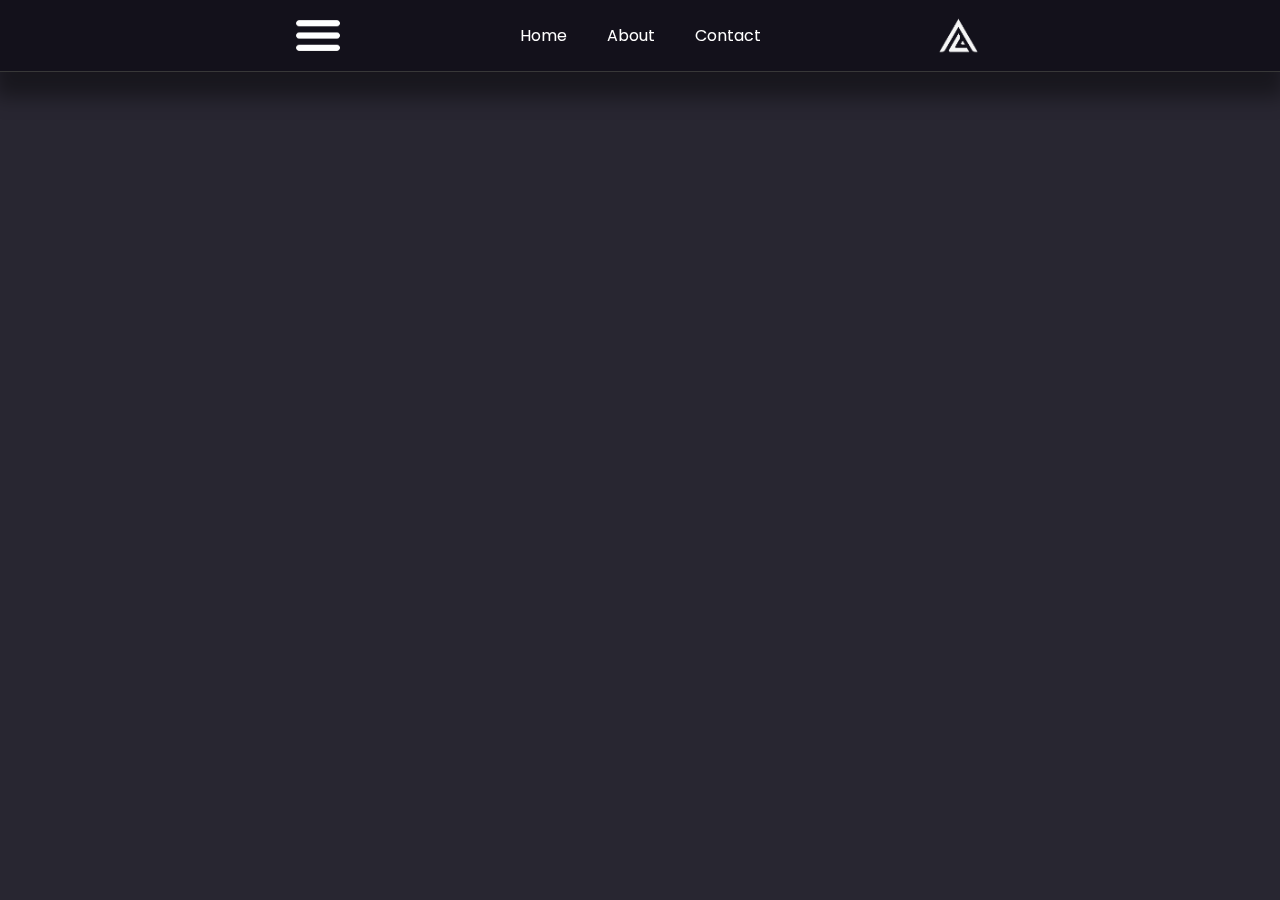
==== games.html @ c9634aa9 "v1" ====
<!DOCTYPE html>
<html lang="en">
  <head>
    <meta charset="UTF-8" />
    <meta name="viewport" content="width=device-width, initial-scale=1.0" />
    <title>Document</title>
    <link rel="stylesheet" href="style.css" />
  </head>
  <body>
    <div class="header">
      <img class="menu" src="/img/Hamburger_icon.png" alt="" />

      <div class="headtext">
        <a href="/">Home</a>
        <a href="/">About</a>
        <a href="/">Contact</a>
      </div>

      <a class="logo" href="/">
        <img src="/img/AwEsZ_png.png" alt="" />
      </a>
    </div>

    <video class="heroimg" autoplay loop>
      <source src="img/redbull add render.mp4" type="video/mp4" />
    </video>
  </body>
</html>
---- style.css ----
@import url("https://fonts.googleapis.com/css2?family=Poppins:wght@300;400;500;600&display=swap");

/* (margin mm) */
* {
  margin: 0px;
  padding: 0px;
  box-sizing: border-box;
}

/* background */
body {
  background-color: hsl(252, 13%, 17%);
}

video.heroimg {
  width: 100%;
  height: 70vh;
  object-fit: cover;
  overflow: hidden;
  margin-top: 72px;
  filter: blur(5px);
  transition: filter 0.3s ease-out;
}

video.heroimg:hover {
  filter: blur(0px);
}

img.heroimg-2 {
  width: 100%;
  height: 40vh;
  object-fit: cover;
  overflow: hidden;
  margin-top: 72px;
}

div.header {
  width: 100%;
  height: 72px;
  background-color: rgb(19, 17, 27);
  display: flex;
  justify-content: space-around;
  align-items: center;
  border-bottom: 1px solid #383838;
  box-shadow: 0px 20px 19px 5px rgba(0, 0, 0, 0.4);
  z-index: 100;
  position: fixed;
}

div.middle {
  width: 100%;
  height: 280px;
  background-color: rgb(19, 17, 27);
  margin-bottom: 80px;
  margin-top: -4px;
  box-shadow: 0px 0px 19px 20px rgba(0, 0, 0, 0.1);
  display: flex;
  padding: 20px;
  justify-content: center;
}

a.boxes .img {
  height: 100%;
  aspect-ratio: 16/9;
  overflow: hidden;
}

a.boxes img {
  height: 100%;
  width: 100%;
  object-fit: cover;
  transition: 0.2s;
}

a.boxes:hover img {
  transform: scale(110%);
}

a.boxes h3 {
  position: absolute;
  top: 50%;
  left: 0;
  right: 0;
  transform: translate(0, -50%);
  color: rgb(156, 156, 156);
  background-color: rgb(19, 17, 27);
  text-align: center;
  padding: 10px;
  font-family: "Poppins";
}

a.boxes {
  position: relative;
  height: 100%;
  display: block;
}

a.boxes::after {
  content: "";
  position: absolute;
  left: 100%;
  height: 110%;
  width: 49px;
  background-color: rgb(19, 17, 27);
  z-index: 2;
  transform: translateX(-50%) rotateZ(10deg);
  top: -5%;
}

a.boxes:nth-child(1)::before {
  content: "";
  position: absolute;
  left: 0%;
  height: 110%;
  width: 49px;
  background-color: rgb(19, 17, 27);
  z-index: 2;
  transform: translateX(-50%) rotateZ(10deg);
  top: -5%;
}

div.aboutme {
  width: 60vw;
  height: 180px;
  background-color: rgb(19, 17, 27);
  margin-left: 20vw;
  margin-right: 20vw;
  border-radius: 50px;
  box-shadow: 0px 0px 19px 20px rgba(0, 0, 0, 0.1);
  display: flex;
  flex-direction: column;
  justify-content: center;
  align-items: center;
  color: rgb(156, 156, 156);
  font-family: "Poppins";
  padding: 3rem;
  text-align: center;
}

div.end {
  width: 100%;
  height: 240px;
  margin-top: 80px;
  background-color: rgb(19, 17, 27);
  display: flex;
  justify-content: center;
  align-items: center;
  font-family: "Poppins";
  color: rgb(156, 156, 156);
  box-shadow: 0px 0px 19px 20px rgba(0, 0, 0, 0.1);
}

a.logo {
  height: 80%;
}

a.logo img {
  height: 100%;
  color: black;
}

div.headtext {
  position: fixed;
  gap: 40px;
  display: flex;
}

div.headtext a {
  text-decoration: none;
  color: white;
  font-family: "Poppins";
  transition: all 0.2s;
}

div.headtext a:hover {
  transform: scale(1.2);
}

.menu {
  height: 70%;
}
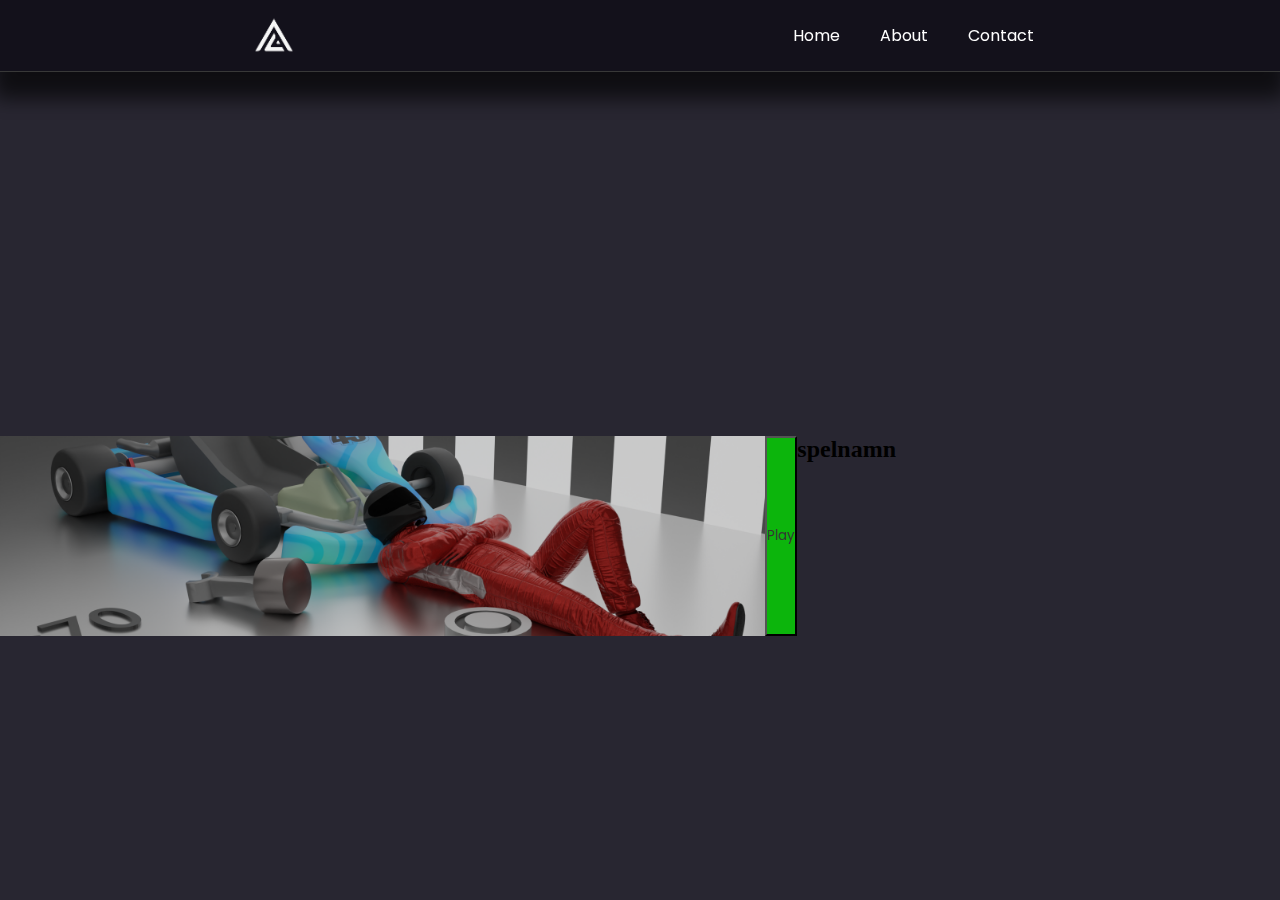
==== commit f0be4b6c: "new update" ====
--- a/games.html
+++ b/games.html
@@ -10,19 +10,40 @@
     <div class="header">
       <img class="menu" src="/img/Hamburger_icon.png" alt="" />
 
-      <div class="headtext">
-        <a href="/">Home</a>
-        <a href="/">About</a>
-        <a href="/">Contact</a>
-      </div>
+      <body>
+        <!-- stater page -->
+        <div class="header">
+          <a class="logo" href="/">
+            <img src="/img/AwEsZ_png.png" alt="" />
+          </a>
+    
+          <div class="headtext">
+            <a href="/">Home</a>
+            <a href="/">About</a>
+            <a href="/">Contact</a>
+          </div>
+        </div>
+        
 
       <a class="logo" href="/">
         <img src="/img/AwEsZ_png.png" alt="" />
       </a>
     </div>
+    
 
-    <video class="heroimg" autoplay loop>
+    <video class="heroimg-2" autoplay loop>
       <source src="img/redbull add render.mp4" type="video/mp4" />
     </video>
+
+    <div class="games-grid">
+      <div class="gamebox">
+        <img src="img/skolporjekt självpoträtt.png" alt="">
+        
+        <button>Play</button>
+
+        <h2>spelnamn</h2>
+      </div>
+
+    </div>
   </body>
 </html>
--- a/style.css
+++ b/style.css
@@ -26,7 +26,7 @@
   filter: blur(0px);
 }
 
-img.heroimg-2 {
+video.heroimg-2 {
   width: 100%;
   height: 40vh;
   object-fit: cover;
@@ -70,10 +70,11 @@
   width: 100%;
   object-fit: cover;
   transition: 0.2s;
+  transform: scale(140%);
 }
 
 a.boxes:hover img {
-  transform: scale(110%);
+  transform: scale(150%);
 }
 
 a.boxes h3 {
@@ -160,7 +161,6 @@
 }
 
 div.headtext {
-  position: fixed;
   gap: 40px;
   display: flex;
 }
@@ -179,3 +179,24 @@
 .menu {
   height: 70%;
 }
+
+div.games-grid {
+  height: 100px;
+}
+
+div.gamebox {
+  height: 200px;
+  width: 70%;
+  display: flex;
+}
+div.gamebox img {
+  height: 100%;
+  width: 100%;
+  object-fit: cover;
+}
+div.gamebox button {
+  color: rgb(52, 52, 52);
+  background-color: rgb(12, 181, 12);
+  font-family: "Poppins";
+  font-weight: 7px;
+}
